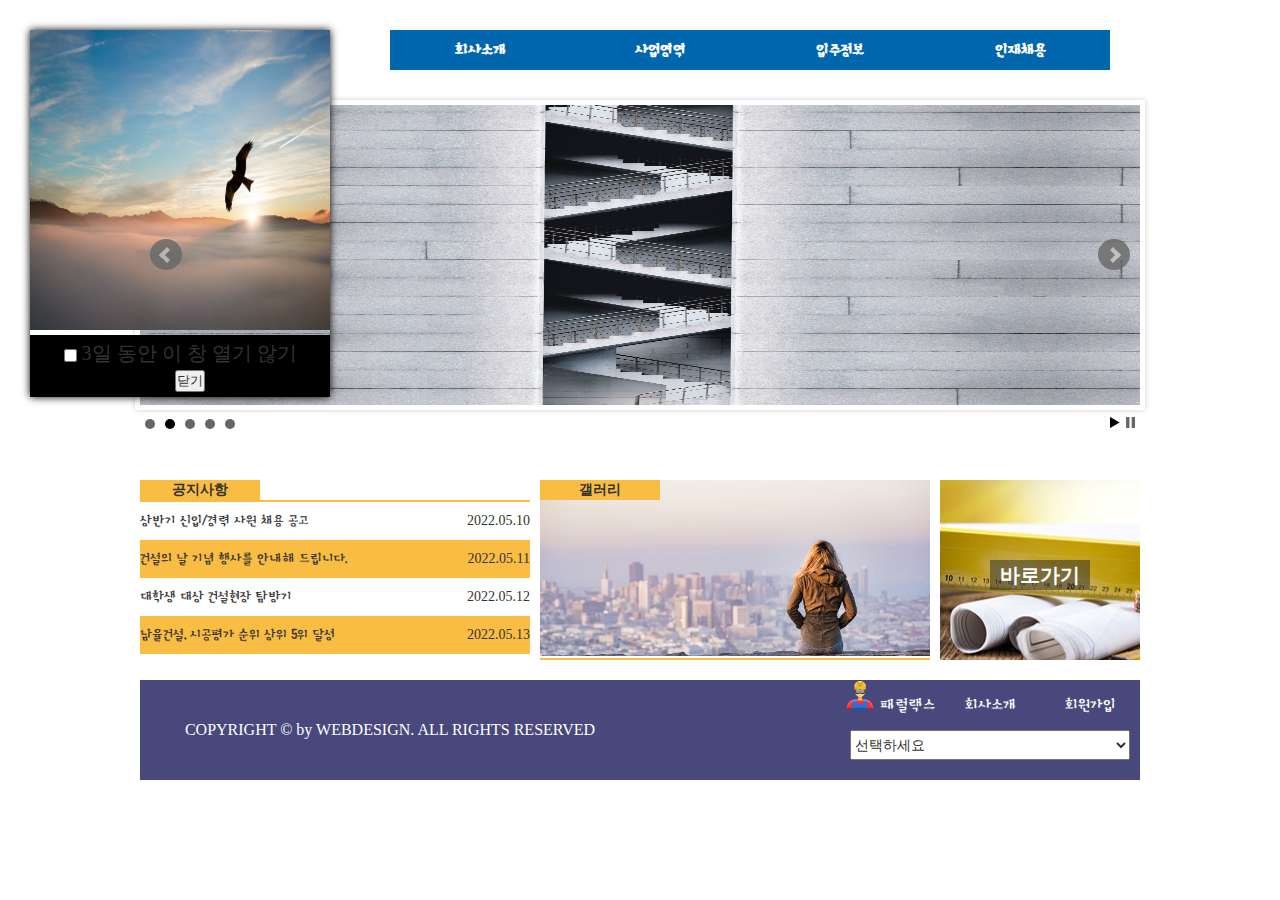
==== index.html @ 7a401cea "first" ====
<!DOCTYPE html>
<html lang="ko">
<head>
    <meta charset="UTF-8">
    <meta http-equiv="X-UA-Compatible" content="IE=edge">
    <meta name="viewport" content="width=device-width, initial-scale=1.0">
    <title>남율건설</title>
    <link rel="stylesheet" href="css/style.css">
    <link rel="preconnect" href="https://fonts.googleapis.com">
    <link rel="preconnect" href="https://fonts.gstatic.com" crossorigin>
    <link href="https://fonts.googleapis.com/css2?family=Black+And+White+Picture&display=swap" rel="stylesheet">
    <script src="javascript/jquery-1.12.3.js"></script>
    <!-- defer 속성은 script가 잠깐 지연 되도록 하여 -->
    <!-- HTML 구문 분석이 완료된 후 스크립트를 실행하도록 함 -->
    <script src="javascript/script.js" defer type="text/javascript"></script>
    <script src="javascript/jquery.cookie.js"></script>
    <script src="javascript/jquery.bxslider.min.js"></script>
    <link rel="stylesheet" href="css/jquery.bxslider.css">
    <link rel="stylesheet" href="css/vegas.min.css">
    <script src="javascript/vegas.min.js"></script>
    <style>
        a{
            font-family: 'Black And White Picture', sans-serif;
        }
        input{
            vertical-align: middle;
        }
        #notice_wrap{
            width: 300px;
            position: absolute;
            left: 30px;
            top: 30px;
            box-shadow: 0 0 8px #000;
        }
        .closeWrap{
            background-color: #000;
            color: #fff;
            text-align: center;
            padding: 5px 10px;
            
        }
        .closeBtn{
            margin-left: 20px;
            cursor: pointer;
            
        }
        footer{
            margin-top: 80px;
        }
       
    </style>
            <script>
                    $(function(){
                        //쿠키("popup")의 값이 'none' 이면 id값이 'notice_wrap'인 요소를 숨깁니다.
                        if($.cookie('popup')== 'none'){
                            $("#notice_wrap").hide();
                        }
                        //class 값이 'closeBtn' 인 요소를 클릭하면 체크 박스의 체크 유무에 따라 쿠키를 생성하여 3일간만 저장합니다.
                        var $expiresChk = $("#expiresChk");
                        $(".closeBtn").on("click",closePop);
                        function closePop(){
                            if($expiresChk.is(":checked")){
                                $.cookie("popup","none",{expires:3,path:"/"});
                            }
                            $("#notice_wrap").fadeOut("fast");
                        }
                    });
            </script>
</head>
<body>
    <!-- 레이어 팝업창 영역 -->
    <div id="modal">
        <div class="modal_up">
            <div class="uptitle">
                상반기 신입/경력 사원 채용 공고
            </div>
            <div class="upbody">
                국내 최고의 건설회사로 발돋움하고 있는 남율건설에서는
                열정을 가지고 진취적으로 도전하는 신입/경력 사원을 모집합니다.
                남율건설과 함께 하실 역량있는 인재들의 많은 지원을 기다립니다.
            </div>
            <div class="btn">닫기</div>
        </div>
    </div>

    <div class="wrapper">
    <header>
        <!-- .top은 .logo와 .menu를 묶어줌 -->
        <div class="top">
            <div class="logo">
                <a href="#"><img src="images/logo.png" alt="로고 이미지"></a>
            </div>
            <nav class="menu">
                <ul class="navi">
                    <li>
                        <a href="#">회사소개</a>
                        <ul class="submenu">
                            <li><a href="#">인사말</a></li>
                            <li><a href="#">조직도</a></li>
                            <li><a href="#">오시는길</a></li>
                        </ul>
                    </li>
                    <li>
                    <a href="#">사업영역</a>
                    <ul class="submenu">
                        <li><a href="#">주택사업</a></li>
                        <li><a href="#">건축사업</a></li>
                        <li><a href="#">인테리어</a></li>
                    </ul>
                    </li>
                    <li>
                        <a href="#">입주정보</a>
                        <ul class="submenu">
                            <li><a href="#">입주단지</a></li>
                            <li><a href="#">입주캘린더</a></li>
                            <li><a href="#">입주모임</a></li>
                        </ul>
                    </li>
                    <li>
                        <a href="#">인재채용</a>
                        <ul class="submenu">
                            <li><a href="#">직무소개</a></li>
                            <li><a href="#">채용공고</a></li>
                            <li><a href="#">기술교육</a></li>
                        </ul>
                    </li>
                </ul>
            </nav>
        </div>
    </header>
    
    <!-- .bodywrap은 .imgslide와 .contents를 묶어줌 -->
    <div class="bodywrap">
        <div class="imgslide">
            <img src="images/pexels-architect_01.jpg" width="1000px" height="300px" alt="이미지1">
            <img src="images/pexels-architect_02.jpg" width="1000px" height="300px" alt="이미지2">
            <img src="images/pexels-architect_03.jpg" width="1000px" height="300px" alt="이미지3">
            <img src="images/pexels-architect_04.jpg" width="1000px" height="300px" alt="이미지4">
            <img src="images/pexels-architect_05.jpg" width="1000px" height="300px" alt="이미지5">

            <!-- <a href="#">
                <img src="images/img1.jpg" alt="이미지 1">
                <span class="imgtext">모델하우스 VR 체험</span>
            </a>
            <a href="#">
                <img src="images/img2.jpg" alt="이미지 2">
                <span class="imgtext">건축과 인테리어</span>
            </a>
            <a href="#">
                <img src="images/img3.jpg" alt="이미지 3">
                <span class="imgtext">남율건설 인재 채용</span>
            </a> -->
        </div>
        <div class="contents">
            <div class="notice">
                <div class="tab">
                    <h4>공지사항</h4>
                </div>
                <ul>
                    <li><a href="#">
                    상반기 신입/경력 사원 채용 공고
                    <span>2022.05.10</span>
                    </a></li>                    
                    <li><a href="#">
                    건설의 날 기념 행사를 안내해 드립니다.
                    <span>2022.05.11</span>
                    </a></li>
                    <li><a href="#">
                    대학생 대상 건설현장 탐방기
                    <span>2022.05.12</span>
                    </a></li>
                    <li><a href="#">
                    남율건설, 시공평가 순위 상위 5위 달성
                    <span>2022.05.13</span>
                    </a></li>
                </ul>
            </div>
            <div class="gallery">
                <div class="tab">
                    <h4>갤러리</h4>
                </div>



                <!-- <ul>
                    <li><a href="#"><img src="images/icon1.jpg" alt="갤러리이미지1"></a></li>
                    <li><a href="#"><img src="images/icon2.jpg" 
                    alt="갤러리이미지2"></a></li>
                    <li><a href="#"><img src="images/icon3.jpg" 
                    alt="갤러리이미지3"></a></li>
                </ul> -->
            </div>
            <div class="shortcut">
                <a href="#">
                    <img src="images/shortcut.jpg" alt="바로가기">
                    <span class="sctext">바로가기</span>
                </a>
            </div>
        </div>
    </div>

    <footer>
        <div class="copy">
            COPYRIGHT ©	by WEBDESIGN. ALL RIGHTS RESERVED
        </div>
        <div class="site">
            <div class="btmenu">
                <ul>
                    <li><a href="sub_page/parrallax.html" target="_blank">
                        <img src="images/8008251_worker_builder_construction_hard hat_jobsite_icon.svg" width="30px" height="30px">
                        패럴랙스</a></li>
                    <li><a href="sub_page/tubular.html" target="_blank">회사소개</a></li>
                    <li><a href="sub_page/memberjoin.html" target="_blank">회원가입</a></li>
                    

                </ul>
            </div>
            <div class="familysite">
                <select onchange="if(this.value)window.open(this.value);" name="sitelist">
                    <option value="#">선택하세요</option>
                    <option value="sub_page/map_page.html">회사찾아오는길</option>
                    
                    <option value="#">패밀리사이트3</option>
                </select>
            </div>
        </div>
    </footer>
    </div>
    <div id="notice_wrap">
        <img src="images/sky.jpg" alt="공지사항이미지" width="300px" height="300px">
        <p class="closeWrap">
            <input type="checkbox" name="expiresChk" id="expiresChk">
            <label for="expiresChk">3일 동안 이 창 열기 않기</label>
            <button class="closeBtn">닫기</button>
        </p>
    </div>
    <script>
        $(function(){
            $('.imgslide').bxSlider({
                    auto: true, //자동으로 애니메이션 시작
                    autoControls: true, //시작 및 중지버튼 표시
                    speed:500,          //애니메이션 전환 속도 설정
                    pause:1000,         //애니메이션 유지 시간
                    stopAutoOnClick: true, //이전(<) 또는 다음(>) 버튼을 누르면 슬라이드가 정지됨
                    pager: true, //페이지 표시 보여짐
                    
                    });
        });


        $(function(){
        
        $('.gallery').vegas({
                slides: [
                { src: 'images/city-1.jpg' },
                { src: 'images/city-2.jpg' },
                { src: 'images/city-3.jpg' },
                    {   src: 'videos/sea.jpg',
                        video: {
                            src: [
                                'videos/sea.mp4'
                                
                            ],
                            loop: true,
                            // mute: true
                        }
                    }
                ]
            });
        });
    </script>
</body>
</html>
---- css/style.css ----
@charset "utf-8";

* {
    margin: 0 auto;
    padding: 0;
    list-style: none;
    font-family: "맑은 고딕";
    color: #333333;
}

body{
    width: 1000px;
    background-color: #ffffff;
    font-size: 20px;
    /* border: 1px solid red; */
}

a{
    text-decoration: none;
    display: block;
}

.wrapper{
    /* display: none; */
}

/* 레이어 팝업창(#modal) 배경 스타일 적용 */
#modal{
    width: 100%;
    height: 100%;
    position: absolute;
    left: 0;
    top: 0;
    background: rgba(0, 0, 0, 0.6);
    z-index: 1;
    display: none;
}

#modal.active{
    display: block;
}

/* 레이어 팝업창 스타일 적용 */
.modal_up{
    width: 500px;
    height: 400px;
    position: fixed;
    left: 30%;
    top: 20%;
    background-color: #ffffff;
}

.uptitle{
    margin-top: 30px;
    text-align: center;
    line-height: 16px;
    font-size: 20px;
    font-weight: bold;
}

.upbody{
    padding: 30px;
    text-align: center;
    font-size: 16px;
    line-height: 30px;
}

.btn{
    height: 25px;
    width: 100px;
    cursor: pointer;
    display: block;
    text-align: center;
    font-size: 16px;
    font-weight: bold;
    border-radius: 3px;
    background: #fabd43;
    position: absolute;
    right: 10px;
    bottom: 10px;
}

header{
    /* 상단 높이 */
    height: 100px;
    /* 상단 너비 */
    width: 1000px;
}

/* .logo와 .menu를 묶어줌 */
.top{
    /* 상단 로고와 메뉴가 들어가는 곳 높이 */
    height: 100px;
    /* 상단 로고와 메뉴가 들어가는 곳 너비 */
    width: 1000px;
}

/* 로고 영역 스타일 적용 */
.logo{
    float: left;
    /* 로고 영역 높이 */
    height: 100px;
    /* 로고 영역 너비 */
    width: 180px;
}

.logo img{
    float: left;
    height: 40px;
    width: 150px;
    margin-top: 30px;
    margin-left: 25px;
}

.menu{
    float: left;
    height: 100px;
    width: 800px;
    z-index: 1;
}

.navi{
    float: right;
    margin-top: 30px;
    margin-right: 10px;
}

.navi > li{
    float: left;
}

.navi > li > a{
    height: 40px;
    width: 180px;
    line-height: 40px;
    font-size: 16px;
    font-weight: bold;
    text-align: center;
    background-color: #0066ad;
    color: #ffffff;
}

.navi > li > a:hover{
    background-color: #30a3f3;
}

.submenu{
    width: 180px;
    position: absolute;
    display: none;
    z-index: 1;
}

.submenu > li > a{
    height: 35px;
    line-height: 35px;
    font-size: 14px;
    font-weight: bold;
    text-align: center;
    background-color: #ababab;
    color: #ffffff;
}

.submenu > li > a:hover{
    background-color: #30a3f3;
}

/* .imgslide와 .contents 묶어줌 */
.bodywrap{
    /* .imgslide 높이 300px + .contents 높이 200px */
    height: 500px;
    /* .imgslide 너비, contents 너비; */
    width: 1000px;
}

.imgslide{
    /* 이미지 슬라이드 높이 */
    height: 300px;
    /* 이미지 슬라이드 너비 */
    width: 1000px;
    /* 이미지 슬라이드 영역 제한 */
    position: relative;
    /* 영역 밖으로 보이지 않도록 제한 */
    overflow: hidden;
}

.imgslide > a{
    display: block;
    position: absolute;
}

.imgtext{
    height: 50px;
    width: 500px;
    position: absolute;
/* 박스 요소의 margin-top -25px, margin-right 0px, margin-bottom 0px, */
/* margin-left -150px 여백을 의미함. position:absolute를 지정하였으므로 */
/* 상위 컨테이너를 기준으로 절대 좌표값을 가짐. */
/* 부모 요소에 position:relative를 주고 자식 요소에 position:absolute */
/* 적용한 후 left:50%, top:50%, margin-top을 height값의 1/2 음수값(-값), */
/* margin-left를 width의 1/2 음수값(-값)을 주면 수평, 수직으로 동시에 */
/* 가운데 정렬을 할 수 있음 */
    margin: -25px 0 0 -250px;
    left: 50%;
    top: 50%;
    text-align: center;
    color: #ffffff;
    font-weight: bold;
    line-height: 50px;
    background-color: rgba(40, 40, 40, 0.5);
}


.contents{
    /* 콘텐츠(공지사항 notice, 갤러리 gallery, 바로가기 shortcut) 높이 */
    height: 200px;
    /* 콘텐츠(공지사항 notice, 갤러리 gallery, 바로가기 shortcut) 너비 */
    width: 1000px;
}

.notice{
    float: left;
    height: 180px;
    width: 390px;
    margin-top: 10px;
}

.tab{
    float: left;
    width: 400px;
}

.tab h4{
    float: left;
    height: 20px;
    width: 120px;
    line-height: 20px;
    text-align: center;
    font-size: 14px;
    font-weight: bold;
    background-color: #fabd43;
}

.notice > div{
    width: 390px;
    border-bottom-color: #fabd43;
    border-bottom-width:2px;
    border-bottom-style:solid;
}

/* 공지사항(.notice) 콘텐츠 영역 스타일 적용 */
.notice li{
    float: left;
    height: 38px;
    width: 390px;
    line-height: 38px;
    font-size: 14px;
}

.notice li span{
    float: right;
}

/* 공지사항(.notice) 2배수(2n) 요소 배경 스타일 적용 */
.notice li:nth-child(2n){
    background-color: #fabd43;
}

/* 공지사항(.notice) 콘텐츠에 마우스를 올릴 때 스타일 적용 */
.notice li:hover{
    font-weight: bold;
}

.gallery{
    float: left;
    height: 180px;
    width: 390px;
    margin-top: 10px;
    margin-left: 10px;
    margin-right: 10px;
}

.gallery > div{
    width: 390px;
    border-bottom-color:#fabd43;
    border-bottom-width:2px;
    border-bottom-style:solid;
}

/* 갤러리(.gallery) 콘텐츠 영역 스타일 적용 */
.gallery li{
    float: left;
    margin-top: 10px;
    margin-left: 4px;
}

/* 갤러리(.gallery) 콘텐츠 이미지 영역 스타일 적용 */
.gallery img{
    height: 145px;
    width: 125px;
}

/* 갤러리(.gallery) 콘텐츠에 마우스를 올릴 때 스타일 적용 */
.gallery li:hover{
    opacity: 0.5;
}

.shortcut{
    float: right;
    height: 180px;
    width: 200px;
    margin-top: 10px;
}

.shortcut img{
    float: right;
    height: 180px;
    width: 200px;
}

.sctext{
    float: right;
    height: 30px;
    width: 100px;
    position: absolute;
    text-align: center;
    color: #ffffff;
    font-weight: bold;
    line-height: 30px;
    background-color: rgba(40, 40, 40, 0.5);
    margin-top: 80px;
    margin-left: 50px;
}

.sctext:hover{
    opacity: 0.5;
}

footer{
    /* 하단 높이 */
    height: 100px;
    /* 하단 너비 */
    width: 1000px;
    background-color: #48487d;
}

.copy{
    float: left;
    /* Copyright 높이 */
    height: 100px;
    /* Copyright 너비 */
    width: 500px;
    text-align: center;
    font-size: 16px;
    line-height: 100px;
    color: #ffffff;
}

/* .btmenu와 .familysite 묶어줌 */
.site{
    float: right;
    /* 하단 메뉴(.btmenu)와 패밀리 사이트(.familysite) 들어가는 곳 높이 */
    height: 100px;
    /* 하단 메뉴(.btmenu)와 패밀리 사이트(.familysite) 들어가는 곳 너비 */
    width: 500px;
}

.btmenu{
    float: right;
    /* 하단 메뉴 높이(site 높이의 1/2) */
    height: 50px;
    /* 하단 메뉴 너비 */
    width: 300px;
    text-align: center;
    font-size: 16px;
    line-height: 50px;
}

.btmenu li > a{
    float: left;
    width: 100px;
    display: inline;
    color: #ffffff;
}

.btmenu li > a:hover{
    font-weight: bold;
}

.familysite{
    float: right;
    /* 패밀리 사이트 높이(site 높이의 1/2) */
    height: 50px;
    /* 패밀리 사이트 너비 */
    width: 300px;
}

.familysite select{
    float: right;
    height: 30px;
    width: 280px;
    margin-right: 10px;
    font-size: 14px;
}
---- css/vegas.min.css ----
.vegas-overlay,.vegas-slide,.vegas-slide-inner,.vegas-timer,.vegas-wrapper{position:absolute;top:0;left:0;bottom:0;right:0;overflow:hidden;border:none;padding:0;margin:0}.vegas-overlay{opacity:.5;background:url(overlays/02.png) center center}.vegas-timer{top:auto;bottom:0;height:2px}.vegas-timer-progress{width:0;height:100%;background:#fff;-webkit-transition:width ease-out;transition:width ease-out}.vegas-timer-running .vegas-timer-progress{width:100%}.vegas-slide,.vegas-slide-inner{margin:0;padding:0;background:center center no-repeat;-webkit-transform:translateZ(0);transform:translateZ(0);will-change:transform,opacity}body .vegas-container{overflow:hidden!important;position:relative}.vegas-video{min-width:100%;min-height:100%;width:auto;height:auto}body.vegas-container{overflow:auto;position:static;z-index:-2}body.vegas-container>.vegas-overlay,body.vegas-container>.vegas-slide,body.vegas-container>.vegas-timer{position:fixed;z-index:-1}:root body.vegas-container>.vegas-overlay,:root body.vegas-container>.vegas-slide,_::full-page-media,_:future{bottom:-76px}.vegas-transition-blur,.vegas-transition-blur2{opacity:0;-webkit-filter:blur(32px);filter:blur(32px)}.vegas-transition-blur-in,.vegas-transition-blur2-in{opacity:1;-webkit-filter:blur(0);filter:blur(0)}.vegas-transition-blur2-out{opacity:0}.vegas-transition-burn,.vegas-transition-burn2{opacity:0;-webkit-filter:contrast(1000%) saturate(1000%);filter:contrast(1000%) saturate(1000%)}.vegas-transition-burn-in,.vegas-transition-burn2-in{opacity:1;-webkit-filter:contrast(100%) saturate(100%);filter:contrast(100%) saturate(100%)}.vegas-transition-burn2-out{opacity:0;-webkit-filter:contrast(1000%) saturate(1000%);filter:contrast(1000%) saturate(1000%)}.vegas-transition-fade,.vegas-transition-fade2{opacity:0}.vegas-transition-fade-in,.vegas-transition-fade2-in{opacity:1}.vegas-transition-fade2-out{opacity:0}.vegas-transition-flash,.vegas-transition-flash2{opacity:0;-webkit-filter:brightness(25);filter:brightness(25)}.vegas-transition-flash-in,.vegas-transition-flash2-in{opacity:1;-webkit-filter:brightness(1);filter:brightness(1)}.vegas-transition-flash2-out{opacity:0;-webkit-filter:brightness(25);filter:brightness(25)}.vegas-transition-negative,.vegas-transition-negative2{opacity:0;-webkit-filter:invert(100%);filter:invert(100%)}.vegas-transition-negative-in,.vegas-transition-negative2-in{opacity:1;-webkit-filter:invert(0);filter:invert(0)}.vegas-transition-negative2-out{opacity:0;-webkit-filter:invert(100%);filter:invert(100%)}.vegas-transition-slideDown,.vegas-transition-slideDown2{-webkit-transform:translateY(-100%);transform:translateY(-100%)}.vegas-transition-slideDown-in,.vegas-transition-slideDown2-in{-webkit-transform:translateY(0);transform:translateY(0)}.vegas-transition-slideDown2-out{-webkit-transform:translateY(100%);transform:translateY(100%)}.vegas-transition-slideLeft,.vegas-transition-slideLeft2{-webkit-transform:translateX(100%);transform:translateX(100%)}.vegas-transition-slideLeft-in,.vegas-transition-slideLeft2-in{-webkit-transform:translateX(0);transform:translateX(0)}.vegas-transition-slideLeft2-out,.vegas-transition-slideRight,.vegas-transition-slideRight2{-webkit-transform:translateX(-100%);transform:translateX(-100%)}.vegas-transition-slideRight-in,.vegas-transition-slideRight2-in{-webkit-transform:translateX(0);transform:translateX(0)}.vegas-transition-slideRight2-out{-webkit-transform:translateX(100%);transform:translateX(100%)}.vegas-transition-slideUp,.vegas-transition-slideUp2{-webkit-transform:translateY(100%);transform:translateY(100%)}.vegas-transition-slideUp-in,.vegas-transition-slideUp2-in{-webkit-transform:translateY(0);transform:translateY(0)}.vegas-transition-slideUp2-out{-webkit-transform:translateY(-100%);transform:translateY(-100%)}.vegas-transition-swirlLeft,.vegas-transition-swirlLeft2{-webkit-transform:scale(2) rotate(35deg);transform:scale(2) rotate(35deg);opacity:0}.vegas-transition-swirlLeft-in,.vegas-transition-swirlLeft2-in{-webkit-transform:scale(1) rotate(0);transform:scale(1) rotate(0);opacity:1}.vegas-transition-swirlLeft2-out,.vegas-transition-swirlRight,.vegas-transition-swirlRight2{-webkit-transform:scale(2) rotate(-35deg);transform:scale(2) rotate(-35deg);opacity:0}.vegas-transition-swirlRight-in,.vegas-transition-swirlRight2-in{-webkit-transform:scale(1) rotate(0);transform:scale(1) rotate(0);opacity:1}.vegas-transition-swirlRight2-out{-webkit-transform:scale(2) rotate(35deg);transform:scale(2) rotate(35deg);opacity:0}.vegas-transition-zoomIn,.vegas-transition-zoomIn2{-webkit-transform:scale(0);transform:scale(0);opacity:0}.vegas-transition-zoomIn-in,.vegas-transition-zoomIn2-in{-webkit-transform:scale(1);transform:scale(1);opacity:1}.vegas-transition-zoomIn2-out,.vegas-transition-zoomOut,.vegas-transition-zoomOut2{-webkit-transform:scale(2);transform:scale(2);opacity:0}.vegas-transition-zoomOut-in,.vegas-transition-zoomOut2-in{-webkit-transform:scale(1);transform:scale(1);opacity:1}.vegas-transition-zoomOut2-out{-webkit-transform:scale(0);transform:scale(0);opacity:0}.vegas-animation-kenburns{-webkit-animation:kenburns ease-out;animation:kenburns ease-out}@-webkit-keyframes kenburns{0%{-webkit-transform:scale(1.5);transform:scale(1.5)}100%{-webkit-transform:scale(1);transform:scale(1)}}@keyframes kenburns{0%{-webkit-transform:scale(1.5);transform:scale(1.5)}100%{-webkit-transform:scale(1);transform:scale(1)}}.vegas-animation-kenburnsDownLeft{-webkit-animation:kenburnsDownLeft ease-out;animation:kenburnsDownLeft ease-out}@-webkit-keyframes kenburnsDownLeft{0%{-webkit-transform:scale(1.5) translate(10%,-10%);transform:scale(1.5) translate(10%,-10%)}100%{-webkit-transform:scale(1) translate(0,0);transform:scale(1) translate(0,0)}}@keyframes kenburnsDownLeft{0%{-webkit-transform:scale(1.5) translate(10%,-10%);transform:scale(1.5) translate(10%,-10%)}100%{-webkit-transform:scale(1) translate(0,0);transform:scale(1) translate(0,0)}}.vegas-animation-kenburnsDownRight{-webkit-animation:kenburnsDownRight ease-out;animation:kenburnsDownRight ease-out}@-webkit-keyframes kenburnsDownRight{0%{-webkit-transform:scale(1.5) translate(-10%,-10%);transform:scale(1.5) translate(-10%,-10%)}100%{-webkit-transform:scale(1) translate(0,0);transform:scale(1) translate(0,0)}}@keyframes kenburnsDownRight{0%{-webkit-transform:scale(1.5) translate(-10%,-10%);transform:scale(1.5) translate(-10%,-10%)}100%{-webkit-transform:scale(1) translate(0,0);transform:scale(1) translate(0,0)}}.vegas-animation-kenburnsDown{-webkit-animation:kenburnsDown ease-out;animation:kenburnsDown ease-out}@-webkit-keyframes kenburnsDown{0%{-webkit-transform:scale(1.5) translate(0,-10%);transform:scale(1.5) translate(0,-10%)}100%{-webkit-transform:scale(1) translate(0,0);transform:scale(1) translate(0,0)}}@keyframes kenburnsDown{0%{-webkit-transform:scale(1.5) translate(0,-10%);transform:scale(1.5) translate(0,-10%)}100%{-webkit-transform:scale(1) translate(0,0);transform:scale(1) translate(0,0)}}.vegas-animation-kenburnsLeft{-webkit-animation:kenburnsLeft ease-out;animation:kenburnsLeft ease-out}@-webkit-keyframes kenburnsLeft{0%{-webkit-transform:scale(1.5) translate(10%,0);transform:scale(1.5) translate(10%,0)}100%{-webkit-transform:scale(1) translate(0,0);transform:scale(1) translate(0,0)}}@keyframes kenburnsLeft{0%{-webkit-transform:scale(1.5) translate(10%,0);transform:scale(1.5) translate(10%,0)}100%{-webkit-transform:scale(1) translate(0,0);transform:scale(1) translate(0,0)}}.vegas-animation-kenburnsRight{-webkit-animation:kenburnsRight ease-out;animation:kenburnsRight ease-out}@-webkit-keyframes kenburnsRight{0%{-webkit-transform:scale(1.5) translate(-10%,0);transform:scale(1.5) translate(-10%,0)}100%{-webkit-transform:scale(1) translate(0,0);transform:scale(1) translate(0,0)}}@keyframes kenburnsRight{0%{-webkit-transform:scale(1.5) translate(-10%,0);transform:scale(1.5) translate(-10%,0)}100%{-webkit-transform:scale(1) translate(0,0);transform:scale(1) translate(0,0)}}.vegas-animation-kenburnsUpLeft{-webkit-animation:kenburnsUpLeft ease-out;animation:kenburnsUpLeft ease-out}@-webkit-keyframes kenburnsUpLeft{0%{-webkit-transform:scale(1.5) translate(10%,10%);transform:scale(1.5) translate(10%,10%)}100%{-webkit-transform:scale(1) translate(0,0);transform:scale(1) translate(0,0)}}@keyframes kenburnsUpLeft{0%{-webkit-transform:scale(1.5) translate(10%,10%);transform:scale(1.5) translate(10%,10%)}100%{-webkit-transform:scale(1) translate(0,0);transform:scale(1) translate(0,0)}}.vegas-animation-kenburnsUpRight{-webkit-animation:kenburnsUpRight ease-out;animation:kenburnsUpRight ease-out}@-webkit-keyframes kenburnsUpRight{0%{-webkit-transform:scale(1.5) translate(-10%,10%);transform:scale(1.5) translate(-10%,10%)}100%{-webkit-transform:scale(1) translate(0,0);transform:scale(1) translate(0,0)}}@keyframes kenburnsUpRight{0%{-webkit-transform:scale(1.5) translate(-10%,10%);transform:scale(1.5) translate(-10%,10%)}100%{-webkit-transform:scale(1) translate(0,0);transform:scale(1) translate(0,0)}}.vegas-animation-kenburnsUp{-webkit-animation:kenburnsUp ease-out;animation:kenburnsUp ease-out}@-webkit-keyframes kenburnsUp{0%{-webkit-transform:scale(1.5) translate(0,10%);transform:scale(1.5) translate(0,10%)}100%{-webkit-transform:scale(1) translate(0,0);transform:scale(1) translate(0,0)}}@keyframes kenburnsUp{0%{-webkit-transform:scale(1.5) translate(0,10%);transform:scale(1.5) translate(0,10%)}100%{-webkit-transform:scale(1) translate(0,0);transform:scale(1) translate(0,0)}}
/*# sourceMappingURL=vegas.min.css.map */
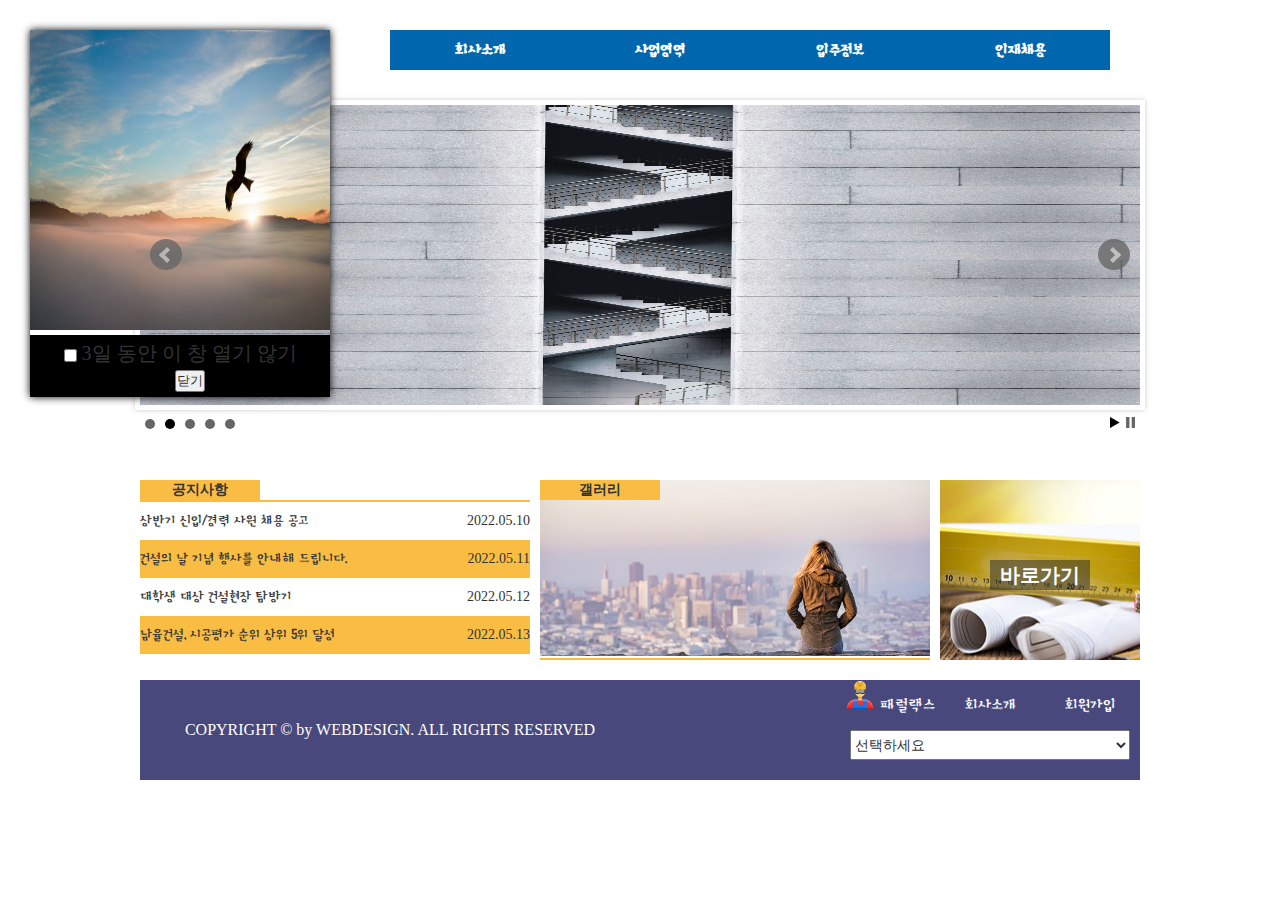
==== commit 56eeadc1: "vegas test" ====
--- a/index.html
+++ b/index.html
@@ -268,6 +268,7 @@
                 ]
             });
         });
+      
     </script>
 </body>
 </html>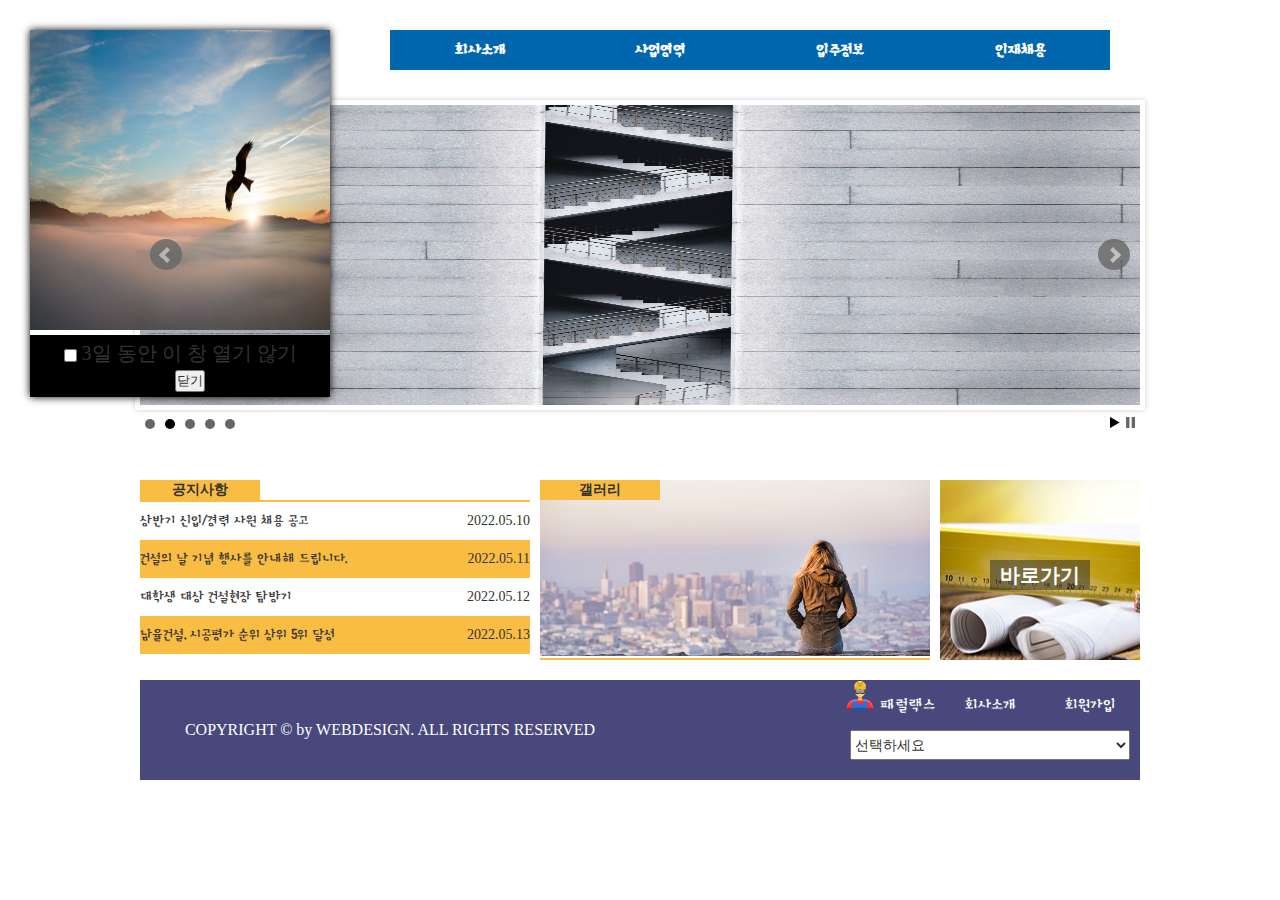
==== commit da3f14e8: "file_image_edit" ====
--- a/index.html
+++ b/index.html
@@ -5,23 +5,23 @@
     <meta http-equiv="X-UA-Compatible" content="IE=edge">
     <meta name="viewport" content="width=device-width, initial-scale=1.0">
     <title>남율건설</title>
-    <link rel="stylesheet" href="css/style.css">
+    
     <link rel="preconnect" href="https://fonts.googleapis.com">
     <link rel="preconnect" href="https://fonts.gstatic.com" crossorigin>
-    <link href="https://fonts.googleapis.com/css2?family=Black+And+White+Picture&display=swap" rel="stylesheet">
-    <script src="javascript/jquery-1.12.3.js"></script>
-    <!-- defer 속성은 script가 잠깐 지연 되도록 하여 -->
-    <!-- HTML 구문 분석이 완료된 후 스크립트를 실행하도록 함 -->
-    <script src="javascript/script.js" defer type="text/javascript"></script>
+    <link rel="stylesheet" href="https://fonts.googleapis.com/css2?family=Black+And+White+Picture&display=swap" >
+    <script src="javascript/jquery-3.3.1.min.js"></script>
     <script src="javascript/jquery.cookie.js"></script>
     <script src="javascript/jquery.bxslider.min.js"></script>
     <link rel="stylesheet" href="css/jquery.bxslider.css">
     <link rel="stylesheet" href="css/vegas.min.css">
+    <link rel="stylesheet" href="css/style.css">
     <script src="javascript/vegas.min.js"></script>
+    <!-- defer 속성은 script가 잠깐 지연 되도록 하여 -->
+    <!-- HTML 구문 분석이 완료된 후 스크립트를 실행하도록 함 -->
+    <script src="javascript/script.js" detype="text/javascript"></script>
+    
     <style>
-        a{
-            font-family: 'Black And White Picture', sans-serif;
-        }
+      
         input{
             vertical-align: middle;
         }
@@ -207,7 +207,7 @@
             <div class="btmenu">
                 <ul>
                     <li><a href="sub_page/parrallax.html" target="_blank">
-                        <img src="images/8008251_worker_builder_construction_hard hat_jobsite_icon.svg" width="30px" height="30px">
+                        <img src="images/builder_icon.svg" width="30px" height="30px">
                         패럴랙스</a></li>
                     <li><a href="sub_page/tubular.html" target="_blank">회사소개</a></li>
                     <li><a href="sub_page/memberjoin.html" target="_blank">회원가입</a></li>
--- a/css/style.css
+++ b/css/style.css
@@ -18,6 +18,7 @@
 a{
     text-decoration: none;
     display: block;
+    font-family: 'Black And White Picture', sans-serif;
 }
 
 .wrapper{
